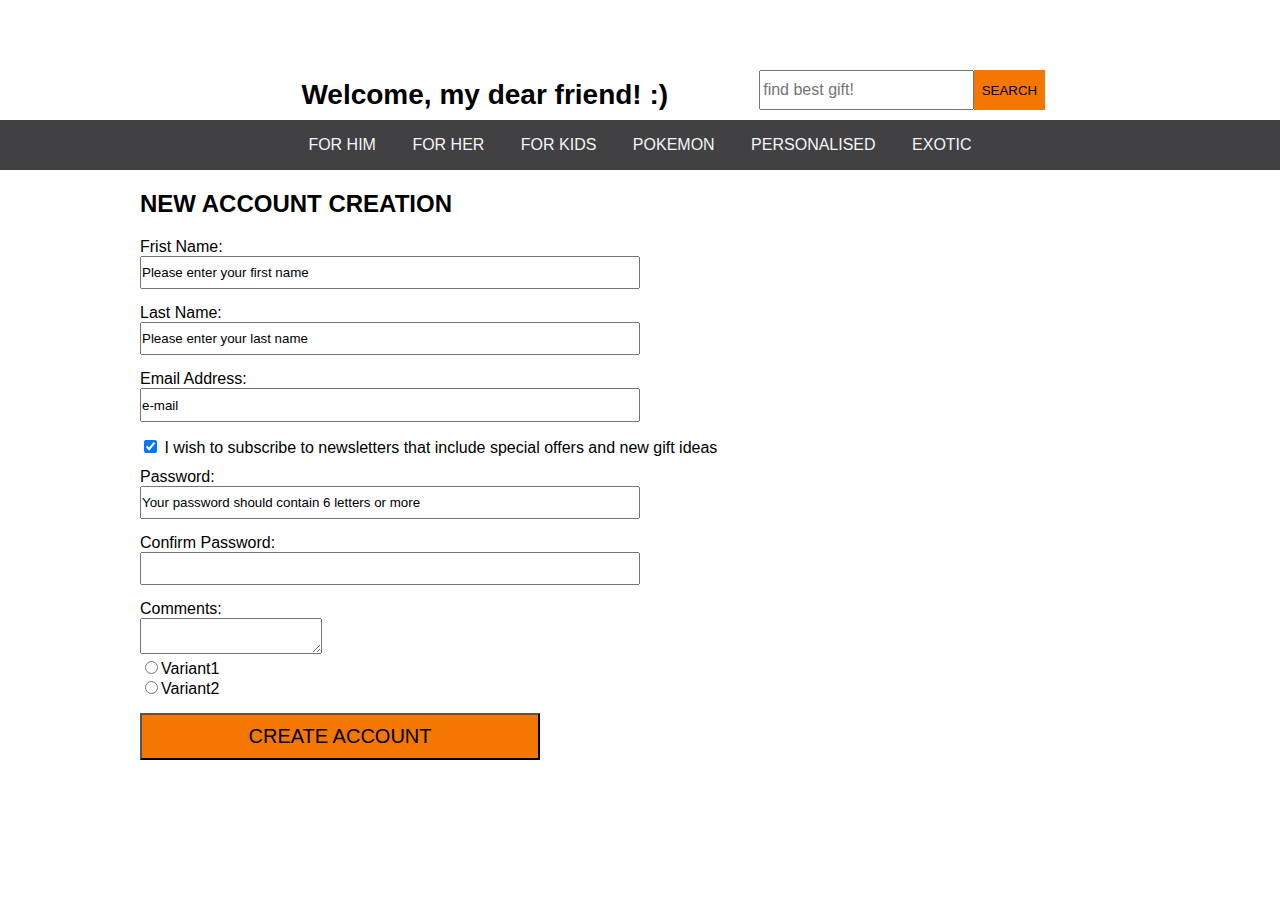
==== WebForm.html @ c1a50cbb "Load_Site" ====
﻿<!DOCTYPE html>
<html>
<head>
    <title>Create Account</title>
    <meta charset="utf-8" />
    <link rel="stylesheet" type="text/css" href="Style.css" /> <!--Подключение стилей-->
    <link rel="stylesheet" type="text/css" href="WebForm.css" />
</head>
<body>

    <div id="main">

        <div class="hat content">
            <div>
                <h1>Welcome, my dear friend! :)</h1>
            </div>
            <div id="search">
                <form>
                    <input id="finder" type="search" placeholder="find best gift!" />
                    <input id="searchButton" type="submit" value="SEARCH" />
                </form>
            </div>
        </div>

        <div class="navigationBar">
            <a href="#">For him</a> <!--Пока ссылки пустые-->
            <a href="#">For her</a>
            <a href="#">For kids</a>
            <a href="#" id="pokemon">Pokemon</a>
            <a href="#">Personalised</a>
            <a href="#">Exotic</a>
        </div>

        <div class="content">

            <h2>new account creation</h2>

            <form>
                <p>Frist Name:</p>
                <input class="input" type="text" name="firstName" value="Please enter your first name">
                <br />
                <p>Last Name:</p>
                <input class="input" type="text" name="lastName" value="Please enter your last name">
                <br />
                <p>Email Address:</p>
                <input class="input" type="text" name="e-mail" value="e-mail">

                <br />

                <input class="checkbox" type='checkbox' checked> I wish to subscribe to newsletters that include special offers and new gift ideas

                <br />

                <p>Password:</p>
                <input class="input" type="text" name="password" 
                       value="Your password should contain 6 letters or more" />
                <br/>
                <p>Confirm Password:</p>
                <input class="input" type="text" name="confirmPassword" />

                <p>Comments:</p>
                <textarea></textarea>

                <br />

                <input type='radio'>Variant1
                <br />
                <input type='radio'>Variant2
                <br />
                <input class="submit" type="submit" value="Create Account">
        </div>

        </form>
    </div>
</body>
</html>
---- Style.css ----
﻿* {
    box-sizing: border-box; /*Fixed box parameters (includes padding, border, etc.)*/
}

body {
    font-size: 100%; /* For correct display font-size in em's for IE*/
    margin: 0;
    padding: 0;
    -webkit-font-smoothing: antialiased; /* test */
    font-family: "Comic Sans MS", sans-serif;
}

p {
    font-size: 1em;
}

a {
    text-decoration: none;
}

h1 {
    font-size: 28px;
}

td {
    margin: 0;
    padding: 0;
    font-weight: 900;
    color: antiquewhite;
    font-size: 42px;
    text-align: center;
    height: 125px;
}

/*Навигационный бар*/
.navigationBar {
    background-color: #414042;
    width: 100%;
    text-align: center;
    height: 100%;
    margin-bottom: 10px;
    margin-top: -10px;
}

/* Внутри (ссылки) навигационного бара*/
.navigationBar a {
    margin: 0;
    font-size: 1em;
    text-transform: uppercase;
    text-decoration: none;
    padding: 0 16px; /* Нужен 0 для верт. выравнивания!*/
    color: whitesmoke;
    height: 50px; /*height=line-height - выравнивает по вертикали,*/
    line-height: 50px;  /*такое выравнивание нельзя использовать с padding!!!*/
    display: inline-block; /* inline-flex */
}

/*Изменение цвета бара при наведении*/
.navigationBar a:hover {
    background-color: #ed7600;
}

.hat {
    text-align: center;
}

.hat div { /* в ряд */
    width: 50%;
    display: inline-block;
}

.menu {
    margin: 0 auto;
    text-align: center;
}

.menu div {
    display: inline-block;
    margin: 0 auto;
    text-align: center;
    vertical-align: top;
}

.text {
    text-align: center;
}

.navigationBar #pokemon:hover { /* аааха-ха!!!)) */
    background-color: white;
    color: red;
    font-weight: 900;
    height: 52px;
    font-size: 20px;
    font-style: oblique, italic;
    -webkit-text-stroke: black 2px; /* Рамка вокруг букв */
}

.navigationBar a:active { /* onclick */
    background-color: burlywood;
}

.samples {
    padding: 0;
    width: 240px;
    display: inline-block;
    position: relative;
    margin: 2px;
}

.samples a img {
    width: 240px;
    height: 240px;
}

    .mini img:hover { /* brighter on hover */
       /* -webkit-filter: brightness(110%); --- not for IE */
        /*filter: alpha(opacity=80);
        opacity: .9; - 'brighter' that works for IE*/
        -webkit-transform: scale(1.2);
        -ms-transform: scale(1.2);
        transform: scale(1.2);
        transition: 2s ease;
        position: relative; /* z-index not working without current position */
        z-index: 9;
    }

.content {
    max-width: 1000px;
    margin: 0 auto;
}

.button {
    width: 100%;
    position: relative;
}

    .button:active {
        top: 5px; /* Make clickable button */
    }

    .button:hover { /* brighter on hover */
        /* -webkit-filter: brightness(110%); - not for IE */
        box-shadow: inset 0 0 100px 100px rgba(255, 255, 255, 0.1); 
    }

.clear {
    clear: both;
}

.mini {
    text-align: center;
}

#main { /*контроль над контентной частью*/
    margin-top: 50px;
}

#search {
    vertical-align: bottom;
    margin: 0 auto;
    width: auto;
}

#finder {
    height: 40px;
    margin: 20px -5px 20px 20px;
    font-size: 16px;
}

#searchButton {
    background-color: #f47702;
    height: 40px;
    line-height: 36px;
    margin-left: 0;
    border: 2px solid #f47702;
}

#sale {
    background-color: #990d0d;
}

#kids {
    background-color: #35B5E6;
}

#her {
    background-color: #f76782;
}

#gallery {
    margin: 0;
    padding: 0;
    float: left;
    width: 640px;
    height: 394px;
    color: whitesmoke;
    font-size: 44px;
    background-image: url(img/g1.jpg), url(img/g2.jpg), url(img/g3.jpg);
    background-position: left, center, right;
    background-size: contain;
    background-repeat: no-repeat;
}

#gallery:hover {
    border-radius:50%;
    transition: 3s ease;
}

#banner {
    width: 340px;
    height: 394px;
}

#banner div {
    padding: 0;
    margin-bottom: 5px;
    height: 128px;
    line-height: 128px;
    color: whitesmoke;
    overflow: hidden;
    font-weight: 900;
    text-align: center;
    font-size: 46px;
}

#angle {
    transform: rotate(-20deg);
    position: relative;
    top: 240px;
    left: 100px;
    color: limegreen;
    font-weight: 900;
}
---- WebForm.css ----
﻿h2 {
    text-transform: uppercase;
}

p {
    margin: 0;
    padding: 0;
}

.input {
    width: 50%;
    height: 2.5em;
    margin-bottom: 15px;
    padding: 0;
}

.checkbox {
    margin-bottom: 15px;
}

.submit {
    font-size: 1.25em;
    text-transform: uppercase;
    padding: 10px 0;
    width: 40%;
    max-width:400px;
    min-width: 200px;
    background-color: #f47702;
    margin: 15px 0 40px 0;
}
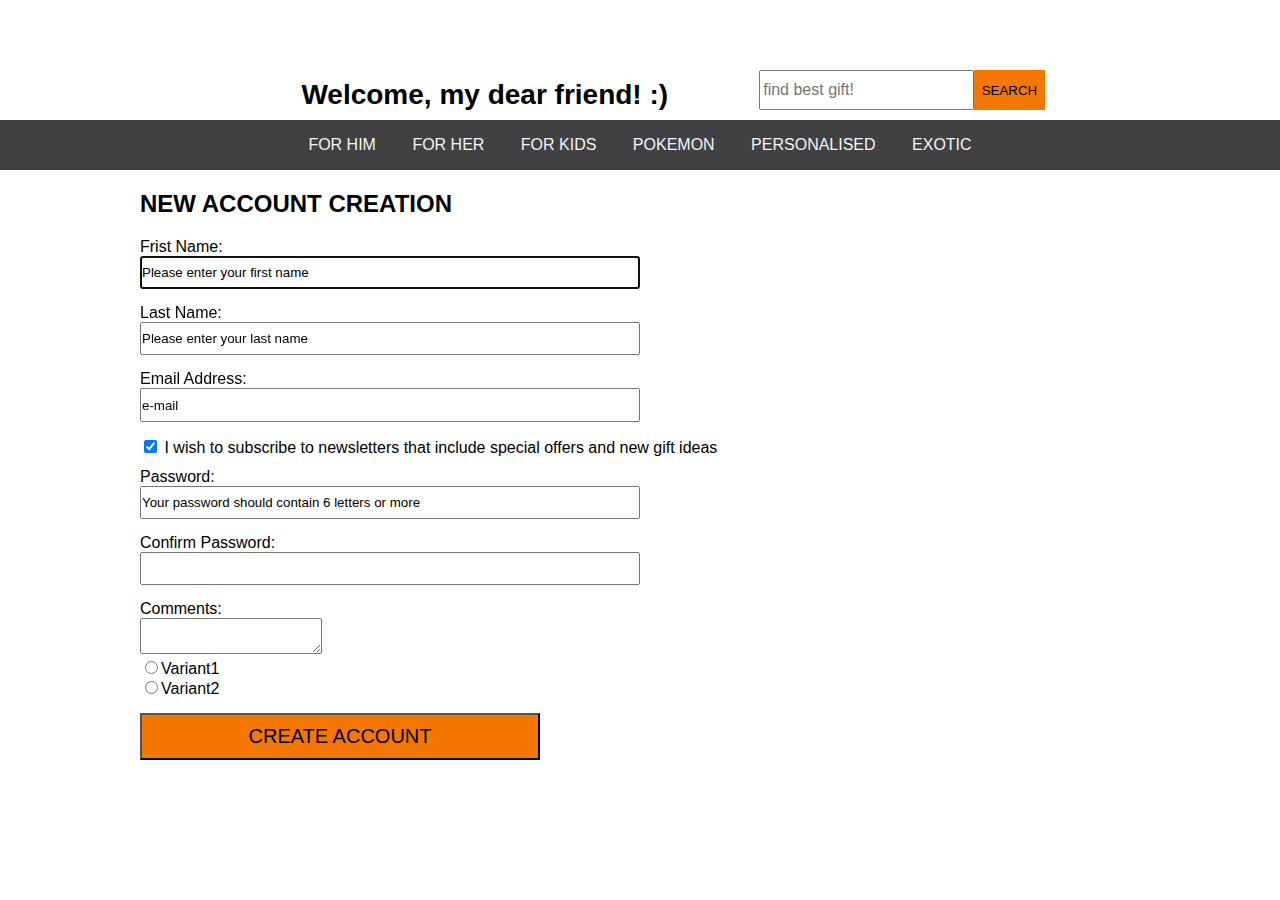
==== commit de124ceb: "fix" ====
--- a/WebForm.html
+++ b/WebForm.html
@@ -37,7 +37,7 @@
 
             <form>
                 <p>Frist Name:</p>
-                <input class="input" type="text" name="firstName" value="Please enter your first name">
+                <input class="input" type="text" name="firstName" value="Please enter your first name" autofocus> <!-- Autofocus -->
                 <br />
                 <p>Last Name:</p>
                 <input class="input" type="text" name="lastName" value="Please enter your last name">
@@ -52,9 +52,9 @@
                 <br />
 
                 <p>Password:</p>
-                <input class="input" type="text" name="password" 
+                <input class="input" type="text" name="password"
                        value="Your password should contain 6 letters or more" />
-                <br/>
+                <br />
                 <p>Confirm Password:</p>
                 <input class="input" type="text" name="confirmPassword" />
 
@@ -68,9 +68,9 @@
                 <input type='radio'>Variant2
                 <br />
                 <input class="submit" type="submit" value="Create Account">
+            </form>
+
         </div>
-
-        </form>
     </div>
 </body>
 </html>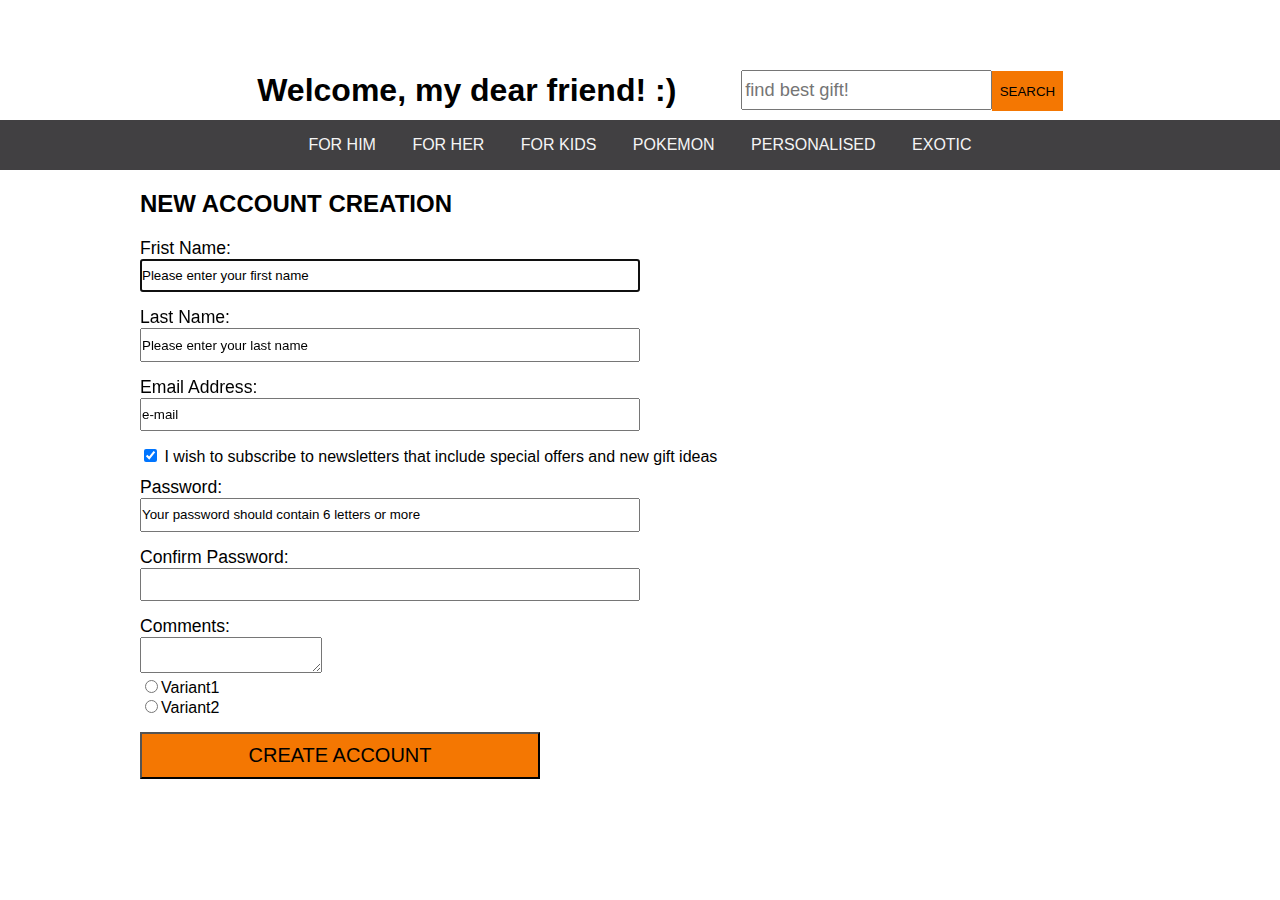
==== commit 2d2392a2: "update" ====
--- a/WebForm.html
+++ b/WebForm.html
@@ -3,8 +3,8 @@
 <head>
     <title>Create Account</title>
     <meta charset="utf-8" />
-    <link rel="stylesheet" type="text/css" href="Style.css" /> <!--Подключение стилей-->
-    <link rel="stylesheet" type="text/css" href="WebForm.css" />
+    <link rel="stylesheet" type="text/css" href="Styles/Style.css" /> <!--Подключение стилей-->
+    <link rel="stylesheet" type="text/css" href="Styles/WebForm.css" />
 </head>
 <body>
 
--- a/Styles/Style.css
+++ b/Styles/Style.css
@@ -0,0 +1,237 @@
+﻿* {
+    box-sizing: border-box; /*Fixed box parameters (includes padding, border, etc.)*/
+}
+
+    *::selection {
+        background-color: purple;
+    }
+
+body {
+    font-size: 100%; /* For correct display font-size in em's for IE*/
+    margin: 0;
+    padding: 0;
+    -webkit-font-smoothing: antialiased; /* test */
+    font-family: "Comic Sans MS", sans-serif;
+}
+
+p {
+    font-size: 1.1em;
+    line-height: 120%; /* 120-150% is a good practice*/
+}
+
+a {
+    text-decoration: none;
+}
+
+h1 {
+    font-size: 2em;
+}
+
+td {
+    margin: 0;
+    padding: 0;
+    font-weight: 900;
+    color: antiquewhite;
+    font-size: 3em;
+    text-align: center;
+    height: 125px;
+}
+
+/*Навигационный бар*/
+.navigationBar {
+    background-color: #414042;
+    width: 100%;
+    text-align: center;
+    height: 100%;
+    margin-bottom: 10px;
+    margin-top: -10px;
+}
+
+/* Внутри (ссылки) навигационного бара*/
+.navigationBar a {
+    margin: 0;
+    font-size: 1em;
+    text-transform: uppercase;
+    text-decoration: none;
+    padding: 0 16px; /* Нужен 0 для верт. выравнивания!*/
+    color: whitesmoke;
+    height: 50px; /*height=line-height - выравнивает по вертикали,*/
+    line-height: 50px;  /*такое выравнивание нельзя использовать с padding!!!*/
+    display: inline-block; /* inline-flex */
+}
+
+/*Изменение цвета бара при наведении*/
+    .navigationBar a:hover {
+    background-color: #ed7600;
+    }
+
+    .navigationBar #pokemon:hover { /* аааха-ха!!!)) */
+      background-color: white;
+      color: red;
+      font-weight: 900;
+      height: 53px;
+      font-size: 1.42em;
+      font-style: italic;
+      -webkit-text-stroke: black 2px; /* Рамка вокруг букв */
+    }
+
+    .navigationBar a:active { /* onclick */
+     background-color: burlywood;
+    }
+
+.hat {
+    text-align: center;
+}
+
+.hat div { /* в ряд */
+    width: 50%;
+    display: inline-block;
+}
+
+.menu {
+    margin: 0 auto;
+    text-align: center;
+}
+
+.menu div {
+    display: inline-block;
+    margin: 0 auto;
+    vertical-align: top;
+}
+
+.text {
+    text-align: center;
+}
+
+.samples {
+    padding: 0;
+    width: 240px;
+    display: inline-block;
+    position: relative;
+    margin: 2px;
+}
+
+.samples a img {
+    width: 240px;
+    height: 240px;
+}
+
+    .mini img:hover { /* brighter on hover */
+       /* -webkit-filter: brightness(110%); --- not for IE */
+        /*filter: alpha(opacity=80);
+        opacity: .9; - 'brighter' that works for IE*/
+        -webkit-transform: scale(1.2);
+        -ms-transform: scale(1.2);
+        transform: scale(1.2);
+        transition: 2s ease;
+        position: relative; /* z-index not working without current position */
+        z-index: 9;
+    }
+
+.content {
+    max-width: 1000px;
+    margin: 0 auto;
+}
+
+.button {
+    width: 100%;
+    position: relative;
+}
+
+    .button:active {
+        top: 5px; /* Make clickable button */
+    }
+
+    .button:hover { /* brighter on hover */
+        /* -webkit-filter: brightness(110%); - not for IE */
+        box-shadow: inset 0 0 100px 100px rgba(255, 255, 255, 0.1); 
+    }
+
+.clear {
+    clear: both;
+}
+
+.mini {
+    text-align: center;
+}
+
+#main { /*контроль над контентной частью*/
+    margin-top: 50px;
+}
+
+#search {
+    vertical-align: bottom;
+    margin: 0 auto;
+    width: auto;
+}
+
+#finder {
+    height: 40px;
+    margin: 20px -5px 20px 20px;
+    font-size: 1.142em;
+}
+
+#searchButton {
+    background-color: #f47702;
+    height: 40px;
+    line-height: 36px;
+    margin-left: 0;
+    border: 2px solid #f47702;
+}
+
+#sale {
+    background-color: #990d0d;
+}
+
+#kids {
+    background-color: #35B5E6;
+}
+
+#her {
+    background-color: #f76782;
+}
+
+#gallery {
+    margin: 0;
+    padding: 0;
+    float: left;
+    width: 640px;
+    height: 394px;
+    color: whitesmoke;
+    font-size: 2.75em;
+    background-image: url(../img/g1.jpg), url(../img/g2.jpg), url(../img/g3.jpg);
+    background-position: left, center, right;
+    background-size: contain;
+    background-repeat: no-repeat;
+}
+
+    #gallery:hover {
+     border-radius:50%;
+        transition: 3s ease;
+    }
+
+#banner {
+    width: 340px;
+    height: 394px;
+}
+
+#banner div {
+    padding: 0;
+    margin-bottom: 5px;
+    height: 128px;
+    line-height: 128px;
+    color: whitesmoke;
+    overflow: hidden;
+    font-weight: 900;
+    text-align: center;
+    font-size: 2.875em;
+}
+
+#angle {
+    transform: rotate(-20deg);
+    position: relative;
+    top: 270px;
+    left: 100px;
+    color: limegreen;
+    font-weight: 900;
+}--- a/Styles/WebForm.css
+++ b/Styles/WebForm.css
@@ -0,0 +1,30 @@
+﻿h2 {
+    text-transform: uppercase;
+}
+
+p {
+    margin: 0;
+    padding: 0;
+}
+
+.input {
+    width: 50%;
+    height: 2.5em;
+    margin-bottom: 15px;
+    padding: 0;
+}
+
+.checkbox {
+    margin-bottom: 15px;
+}
+
+.submit {
+    font-size: 1.25em;
+    text-transform: uppercase;
+    padding: 10px 0;
+    width: 40%;
+    max-width:400px;
+    min-width: 200px;
+    background-color: #f47702;
+    margin: 15px 0 40px 0;
+}